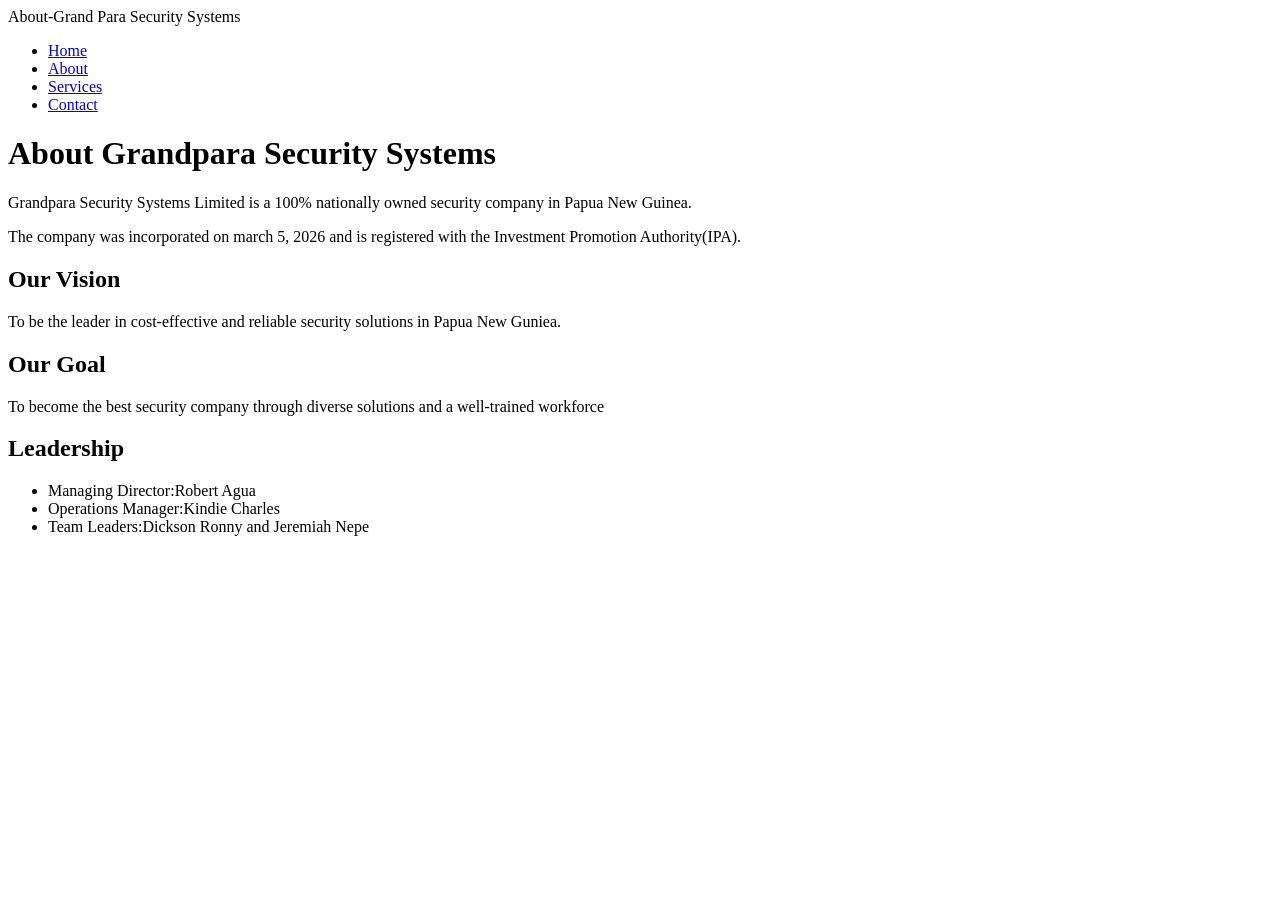
==== about.html @ f7a35738 "Add files via upload" ====
<!DOCTYPE html>
<html lang="en">

<head>
<meta charset="UTF-8"
<title>About-Grand Para Security Systems</title>
<link rel="stylesheet" href="style.css">
</head>

<body>

<nav>
<ul>
<li><a href="index.html">Home</a></li>
<li><a href="about.html">About</a></li>
<li><a href="services.html">Services</a></li>
<li><a href="contact.html">Contact</a></li>
</ul>
</nav>

<h1>About Grandpara Security Systems</h1>

<p>Grandpara Security Systems Limited is a 100% nationally owned security company in Papua New Guinea.</p>

<p>The company was incorporated on march 5, 2026 and is registered with the Investment Promotion Authority(IPA).</p>

<h2>Our Vision</h2>

<p>To be the leader in cost-effective and reliable security solutions in Papua New Guniea.</p>

<h2>Our Goal</h2>

<p>To become the best security company through diverse solutions and a well-trained workforce</p>

<h2>Leadership</h2>

<ul>
<li>Managing Director:Robert Agua</li>
<li>Operations Manager:Kindie Charles</li>
<li>Team Leaders:Dickson Ronny and Jeremiah Nepe</li>
</ul>

</body>

</html>
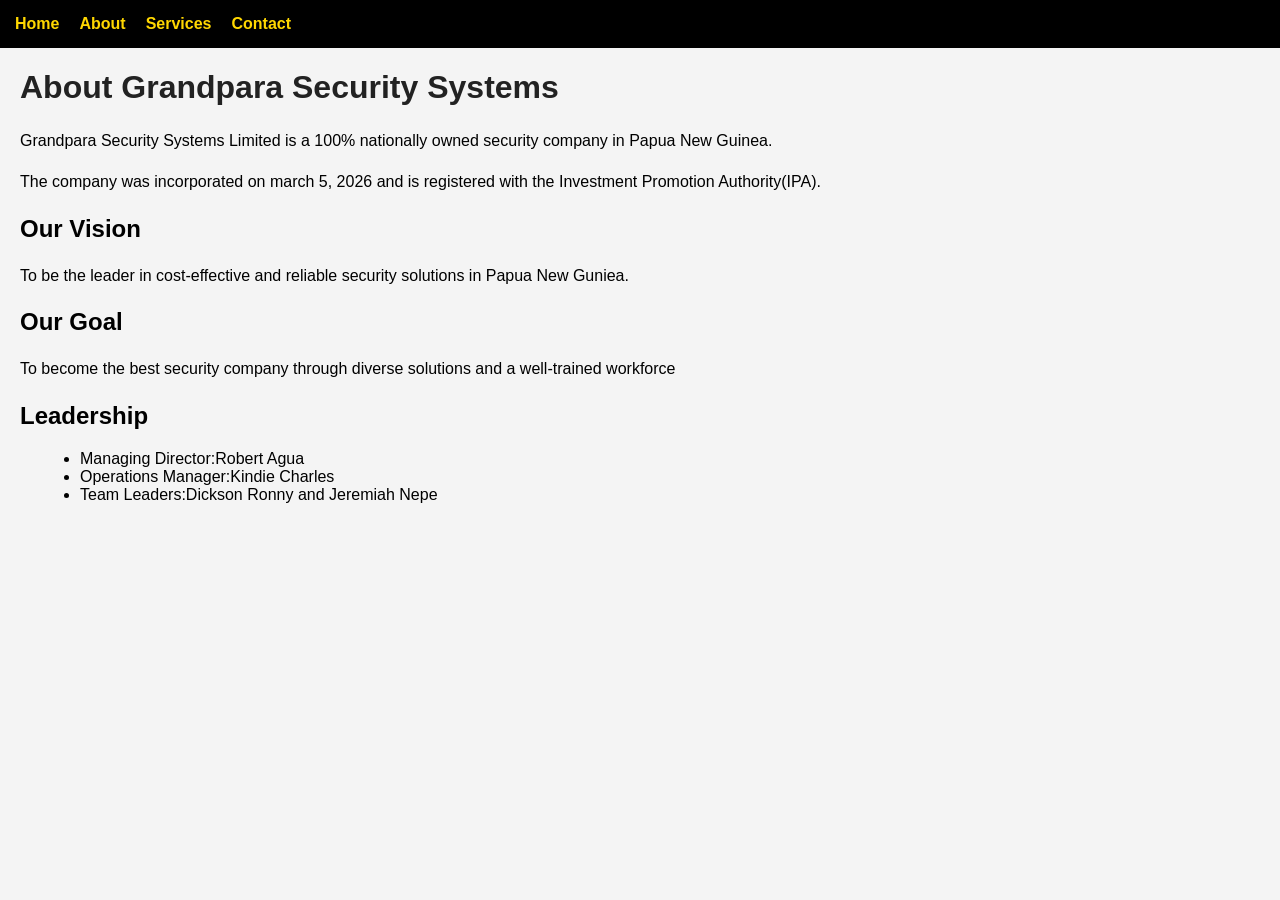
==== commit fbe666b0: "Add files via upload" ====
--- a/about.html
+++ b/about.html
@@ -3,6 +3,8 @@
 
 <head>
 <meta charset="UTF-8"
+<meta name="viewport"
+content="width=device-width, initial-scale=1.0">
 <title>About-Grand Para Security Systems</title>
 <link rel="stylesheet" href="style.css">
 </head>
--- a/style.css
+++ b/style.css
@@ -0,0 +1,119 @@
+body{
+font-family:Arial, sans-serif;
+margin:0;
+padding:0;
+background-color:#f4f4f4;
+}
+
+nav {
+background-color:black;
+padding:15px;
+}
+
+nav ul {
+list-style:none;
+margin:0;
+padding:0;
+display:flex;
+}
+
+nav ul li{
+margin-right:20px;
+}
+
+nav ul li a {
+color:gold;
+text-decoration:none;
+font-weight:bold;
+}
+
+nav ul li a:hover{
+text-decoration:underline;
+}
+
+h1{
+color:#222;
+margin-left:20px;
+}
+
+h2{
+margin-left:20px;
+}
+
+p{
+margin-left:20px;
+line-height:1.6;
+}
+
+ul{
+margin-left:40px;
+}
+header{
+    text-align: center;
+    margin-top:30px;
+}
+
+header img{
+    width: 120px;
+    margin-bottom:10px ;
+}
+.hero{
+background-image: url("security-bg.jpg.png");
+background-size: cover;
+background-position: center;
+height: 400px;
+display: flex;
+align-items: center;
+justify-content: center;
+color: white;
+font-size: 36px;
+font-weight: bold;
+}
+
+@media (max-width: 768px){
+    body{
+        padding:10px;
+    }
+    
+    .servicess-container{
+        display:felx;
+        flex-direction: column;
+        align-items: center;
+    }
+
+    .servicess-box{
+        width:90%;
+        margin-bottom:15px;
+    }
+
+    nav ul {
+        display: flex;
+        flex-direction: column;
+        text-align: center;
+    }
+}
+
+
+@media only screen and (max-width:600px) {
+    body{
+        font-size: 18px;
+    }
+
+    h1, h2, h3 {
+        font-size: 22px;
+    }
+
+    .servicess-box {
+        width: 100%;
+        margin-bottom:20px;
+    }
+
+    img{
+        max-width:100%;
+        height:auto;
+    }                                                                                                                                                               
+
+    container{
+        padding: 10px;
+    }
+}
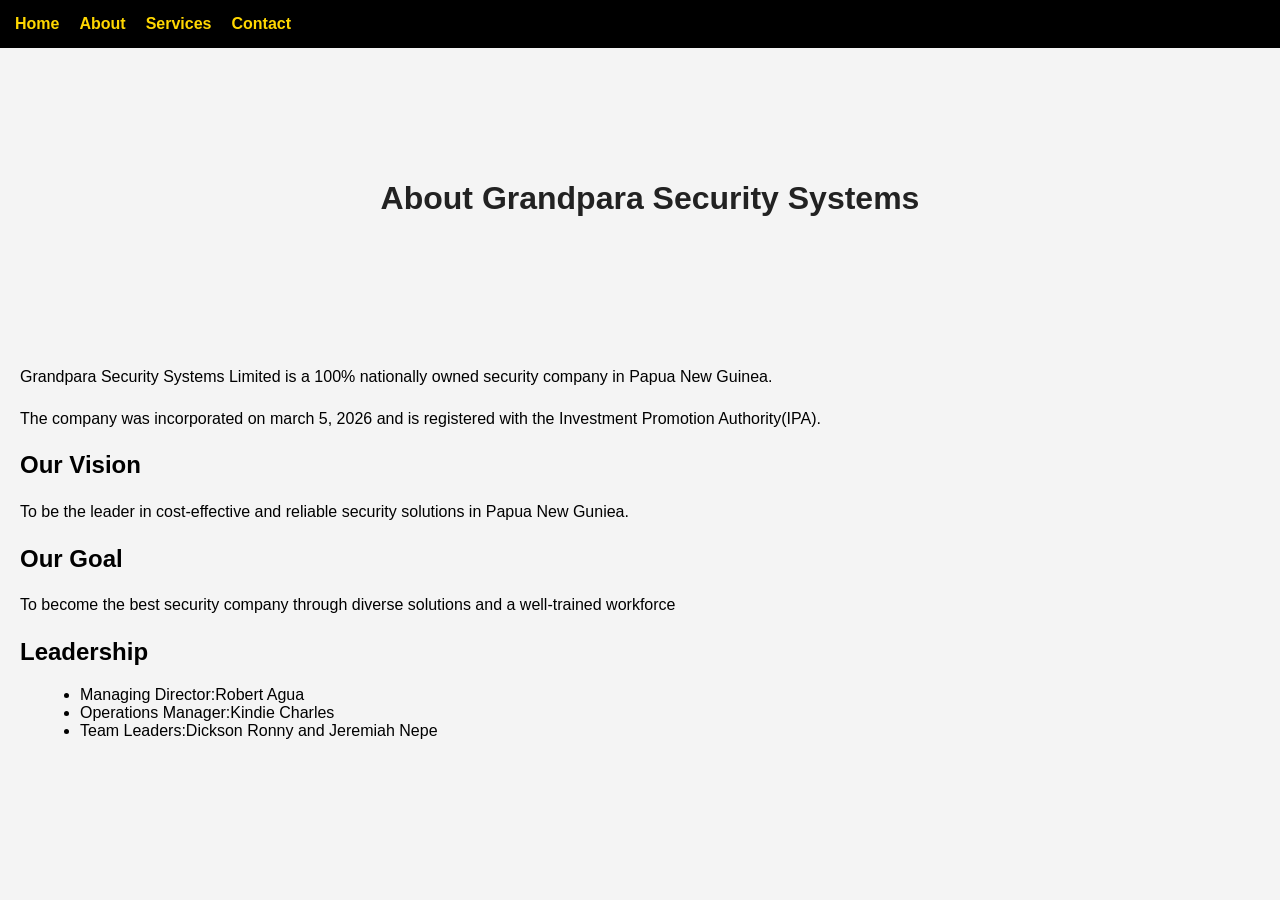
==== commit eec95b0c: "Add files via upload" ====
--- a/about.html
+++ b/about.html
@@ -20,7 +20,9 @@
 </ul>
 </nav>
 
+<div class="page-banner about-banner">
 <h1>About Grandpara Security Systems</h1>
+</div>
 
 <p>Grandpara Security Systems Limited is a 100% nationally owned security company in Papua New Guinea.</p>
 
--- a/style.css
+++ b/style.css
@@ -116,4 +116,38 @@
     container{
         padding: 10px;
     }
+}
+.page-banner{
+    height: 300px;
+    display: flex;
+    justify-content: center;
+    align-items: center;
+    color: white;
+    text-align: center;
+    position: relative;
+}
+
+.page-banner::before{
+    content:"";
+    position: absolute;
+    top:0;
+    left:0;
+    width: 100%;
+    height:100%;
+    background-size: cover;
+    background-position:center;
+    opacity: 0.6;
+    z-index: -1;
+
+}
+.about-banner::before{
+    background-image: url("images/about-us.png.png");
+}
+
+.services-banner::before{
+    background-image: url("images/our-services.png.png");
+}
+
+.contact-banner::before{
+    background-image: url("images/contact.png.png");
 }
